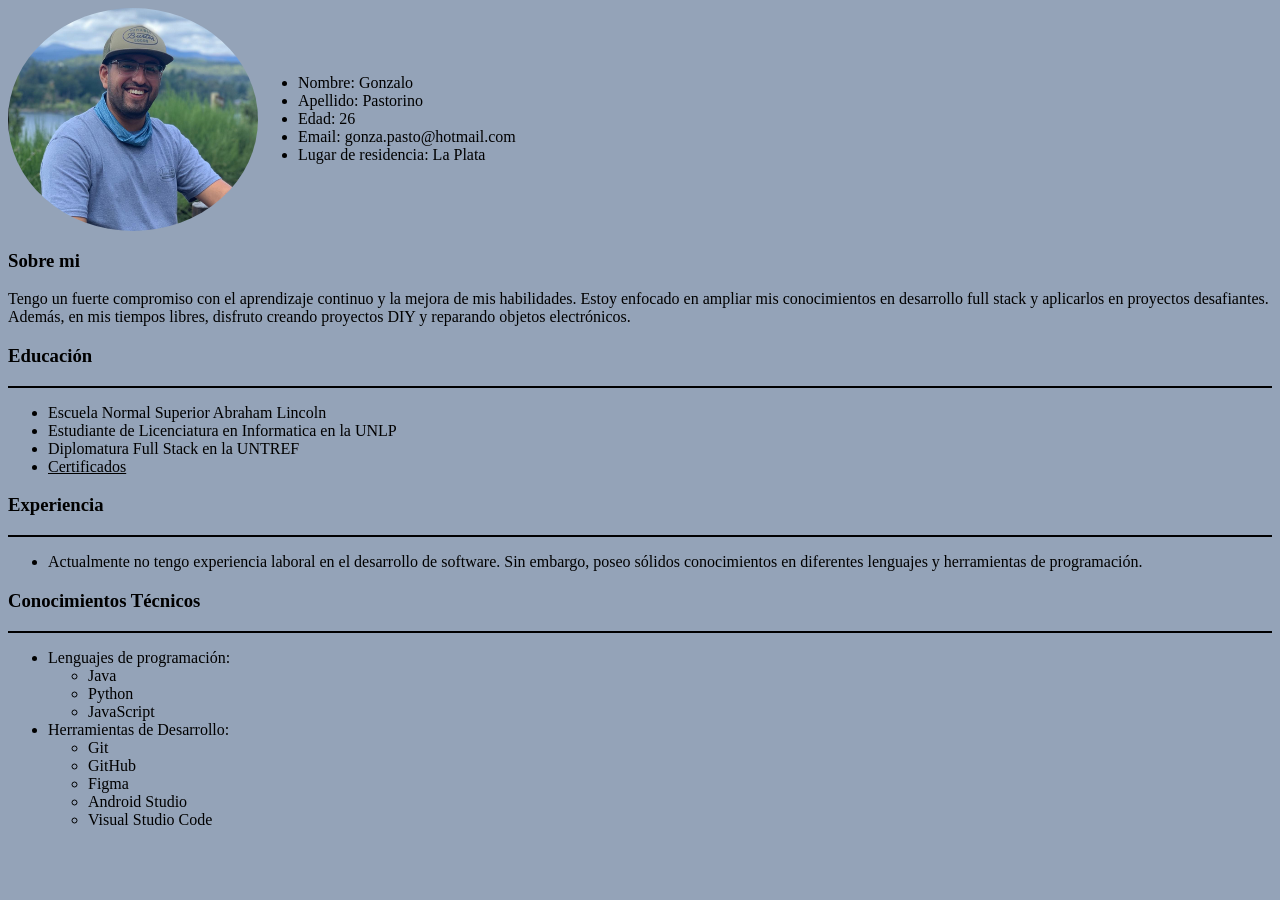
==== cv.html @ 1914bc05 "Primer commit" ====
<!DOCTYPE html>
<html lang="en">
  <head>
    <meta charset="UTF-8" />
    <meta name="viewport" content="width=device-width, initial-scale=1.0" />
    <title>CV - Gonzalo Pastorino</title>

    <link rel="stylesheet" href="style.css"><!--Conecto el html con el css-->
  </head>
  <body>
    <div class="container">
        <img src="Img/Pic01.png" alt="Imagen de perfil">
        <ul>
            <li>Nombre: Gonzalo</li>
            <li>Apellido: Pastorino</li>
            <li>Edad: 26</li>
            <li>Email: gonza.pasto@hotmail.com</li>
            <li>Lugar de residencia: La Plata</li>
        </ul>
    </div>
    
    <div class="sobre-mi">
        <h3>Sobre mi</h3>
        <p>Tengo un fuerte compromiso con el aprendizaje continuo y la mejora de mis habilidades. Estoy enfocado en ampliar mis conocimientos en desarrollo full stack y aplicarlos en proyectos desafiantes. Además, en mis tiempos libres, disfruto creando proyectos DIY y reparando objetos electrónicos.</p>
    </div>
    
    <div class="educacion">
        <h3>Educación</h3>
        <hr class="mi-hr">
        <!--h5/h5 para subtitulos-->
        <ul>
          <li>Escuela Normal Superior Abraham Lincoln</li>
          <li>Estudiante de Licenciatura en Informatica en la UNLP</li>
          <li>Diplomatura Full Stack en la UNTREF</li>
          <li><a href="https://drive.google.com/drive/folders/1wz0c-DFxyOsXT2AWqF1dm4RJgmhRYrbF?usp=drive_link" style="color: black;" target="_blank">Certificados</a></li>
      </ul>
    </div>

    <div class="experiencia">
        <h3>Experiencia</h3>
        <hr class="mi-hr">
        <ul><li>Actualmente no tengo experiencia laboral en el desarrollo de software. Sin embargo, poseo sólidos conocimientos en diferentes lenguajes y herramientas de programación.</li></ul>
    </div>

    <div class="conocimientoTecnicos">
      <h3>Conocimientos Técnicos</h3>
      <hr class="mi-hr">
      <ul>
        <li>Lenguajes de programación:
          <ul>
            <li>Java</li>
            <li>Python</li>
            <li>JavaScript</li>
          </ul></li>
        <li>Herramientas de Desarrollo: 
          <ul>
            <li>Git</li>
            <li>GitHub</li>
            <li>Figma</li>
            <li>Android Studio</li>
            <li>Visual Studio Code</li>
          </ul>
        </li>
      </ul>
  </div>
  </body>
</html>
---- style.css ----
body{
    background-color: rgb(148 163 184); 
}

.container {
    display: flex;
    align-items: center;
}
img {
    border-radius: 50%; /* Esto hace que la imagen sea redonda */
    max-width: 250px; /* Ancho máximo de la imagen */
    max-height: 250px; /* Alto máximo de la imagen */
}


.mi-hr {
    border: 0;
    height: 2px;
    background-color: #000; /* Color de fondo del hr */
}
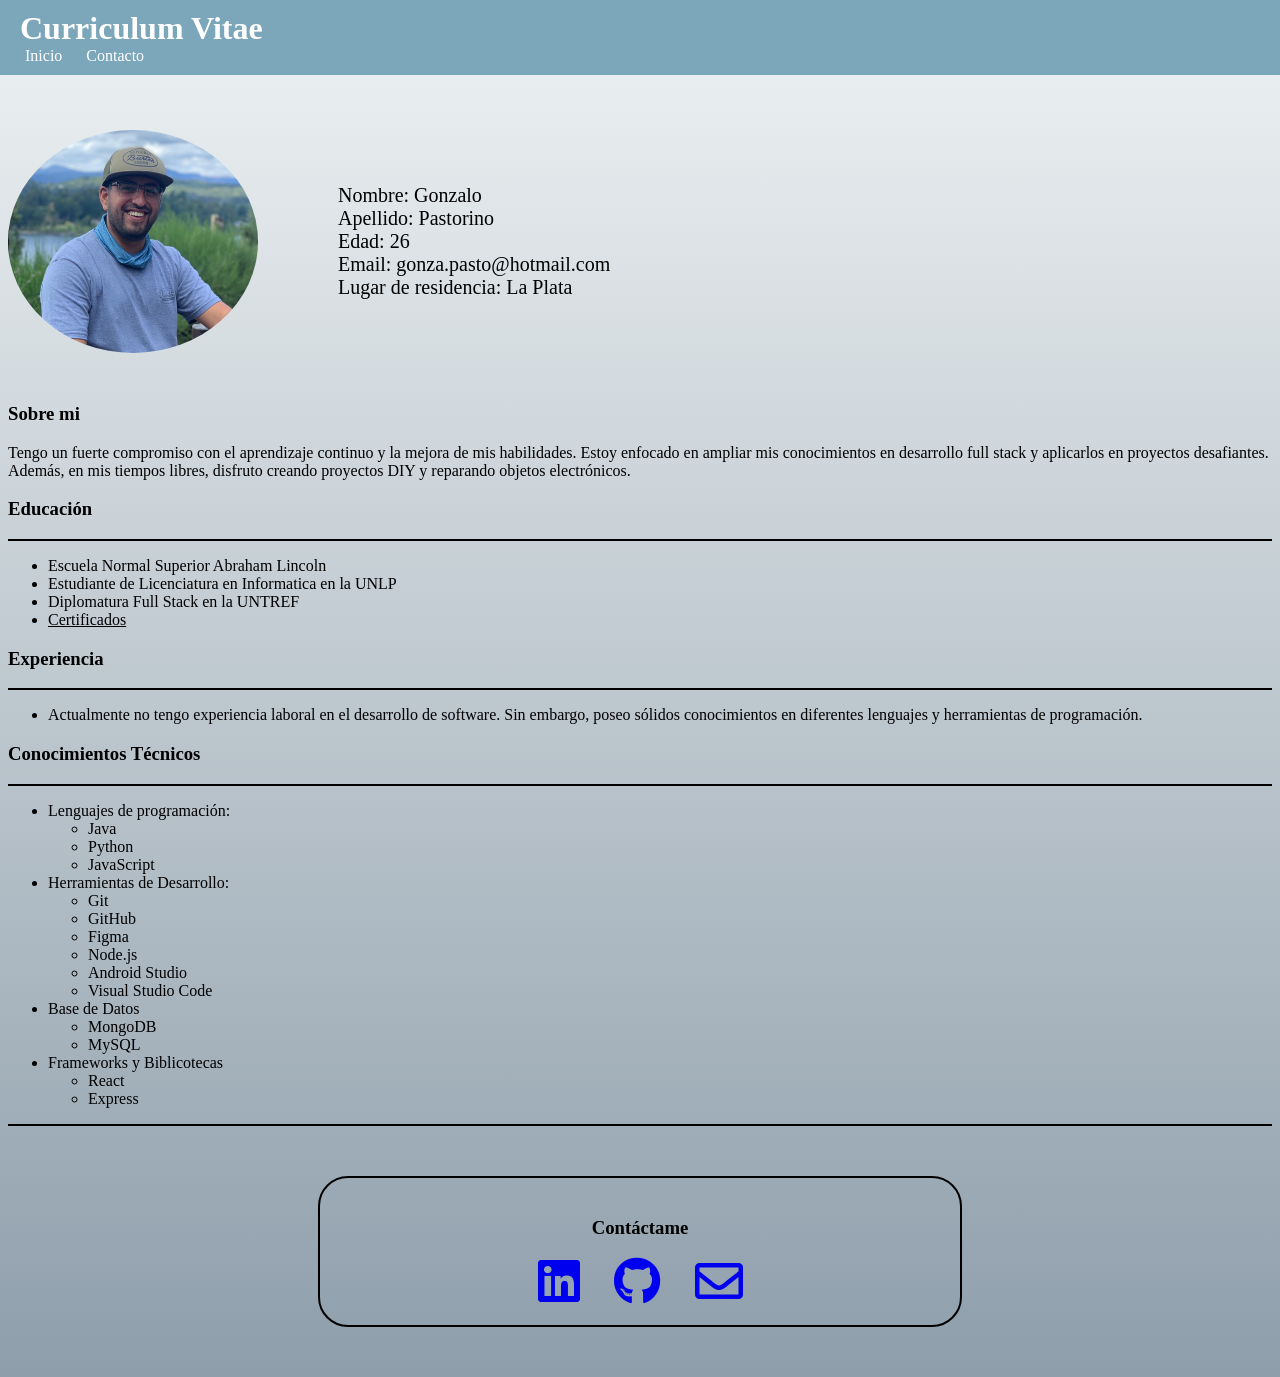
==== commit f5db6e9e: "Proyecto-Terminado" ====
--- a/cv.html
+++ b/cv.html
@@ -4,11 +4,21 @@
     <meta charset="UTF-8" />
     <meta name="viewport" content="width=device-width, initial-scale=1.0" />
     <title>CV - Gonzalo Pastorino</title>
-
+    <link rel="stylesheet" href="https://cdnjs.cloudflare.com/ajax/libs/font-awesome/5.15.4/css/all.min.css">
     <link rel="stylesheet" href="style.css"><!--Conecto el html con el css-->
   </head>
   <body>
-    <div class="container">
+    <header>
+      <h1 id="titulo">Curriculum Vitae</h1>
+      <nav>
+        <ul>
+          <li><a href="#">Inicio</a></li>
+          <li><a href="#contacto">Contacto</a></li>
+        </ul>
+      </nav>
+    </header>
+    <main>
+      <div class="container">
         <img src="Img/Pic01.png" alt="Imagen de perfil">
         <ul>
             <li>Nombre: Gonzalo</li>
@@ -57,12 +67,33 @@
             <li>Git</li>
             <li>GitHub</li>
             <li>Figma</li>
+            <li>Node.js</Node></li>
             <li>Android Studio</li>
             <li>Visual Studio Code</li>
           </ul>
         </li>
+        <li>Base de Datos
+          <ul>
+            <li>MongoDB</li>
+            <li>MySQL</li>
+          </ul>
+        </li>
+        <li>Frameworks y Biblicotecas
+          <ul>
+            <li>React</li>
+            <li>Express</li>
+          </ul>
+        </li>
       </ul>
   </div>
+  <hr class="mi-hr">                                                                                              
+  </main>
+  <footer id="contacto">
+    <h3>Contáctame</h3>
+    <a href="href="https://www.linkedin.com/in/gonzalopastorino/" target="_blank"><i class="fab fa-linkedin fa-3x"></i></a>
+    <a href="https://github.com/gonzalopastorino" target="_blank"><i class="fab fa-github fa-3x"></i></a>
+    <a href="mailto:gonza.pasto@hotmail.com"><i class="far fa-envelope fa-3x"></i></a>
+  </footer>
   </body>
 </html>
 
--- a/style.css
+++ b/style.css
@@ -1,15 +1,46 @@
 body{
-    background-color: rgb(148 163 184); 
+    background: #8e9eab;  /* fallback for old browsers */
+    background: -webkit-linear-gradient(to bottom, #eef2f3, #8e9eab);  /* Chrome 10-25, Safari 5.1-6 */
+    background: linear-gradient(to bottom, #eef2f3, #8e9eab); /* W3C, IE 10+/ Edge, Firefox 16+, Chrome 26+, Opera 12+, Safari 7+ */
+    background-size: cover;
 }
 
 .container {
     display: flex;
     align-items: center;
 }
+.container ul {
+    list-style-type: none;
+    padding: 0;
+}
+
+.container ul li {
+    font-size: 20px; /* Tamaño de fuente más grande */
+    margin-left: 80px; /* Espacio a la izquierda */
+}
 img {
     border-radius: 50%; /* Esto hace que la imagen sea redonda */
     max-width: 250px; /* Ancho máximo de la imagen */
     max-height: 250px; /* Alto máximo de la imagen */
+}
+/* Estilo del header */
+header {
+    position: fixed;
+    top: 0;
+    left: 0;
+    width: 100%;
+    background-color: #7ca6b9; /* Color de fondo del header */
+    padding: 10px 0;
+}
+
+#titulo {
+    margin: 0 20px; /* Margen para separar el título del borde del header */
+    color: #fff; /* Color del texto */
+}
+
+
+.sobre-mi{
+    margin-top: 50px;
 }
 
 
@@ -17,4 +48,54 @@
     border: 0;
     height: 2px;
     background-color: #000; /* Color de fondo del hr */
+}
+
+
+
+/* Animación de desplazamiento suave */
+html {
+    scroll-behavior: smooth;
+}
+/* Navegacion */
+nav ul {
+    list-style-type: none;
+    padding: 0;
+    margin: 0;
+}
+
+nav ul li {
+    display: inline;
+    margin-left: 20px; /* Espacio entre los elementos del menú */
+}
+
+nav ul li:first-child {
+    margin-left: 25px; /* Quita el margen izquierdo del primer elemento */
+}
+
+nav ul li a {
+    text-decoration: none;
+    color: #fff; /* Color del texto */
+}
+
+
+main{
+    margin-top: 130px;
+}
+
+footer {
+    text-align: center;
+    max-width: 600px; /* Ancho máximo del footer */
+    margin: 0 auto; /* Centra el footer horizontalmente */
+    margin-block: 50px;
+    padding: 20px;
+    border: 2px solid #000000; /* Añade un borde de 2 píxeles de grosor y color gris claro */
+    border-radius: 30px; /* Redondea las esquinas del footer */
+}
+
+footer p {
+    margin-bottom: 15px; /* Espacio entre el texto y el enlace */
+}
+
+footer a {
+    margin: 0 15px; /* Espacio entre los enlaces */
 }
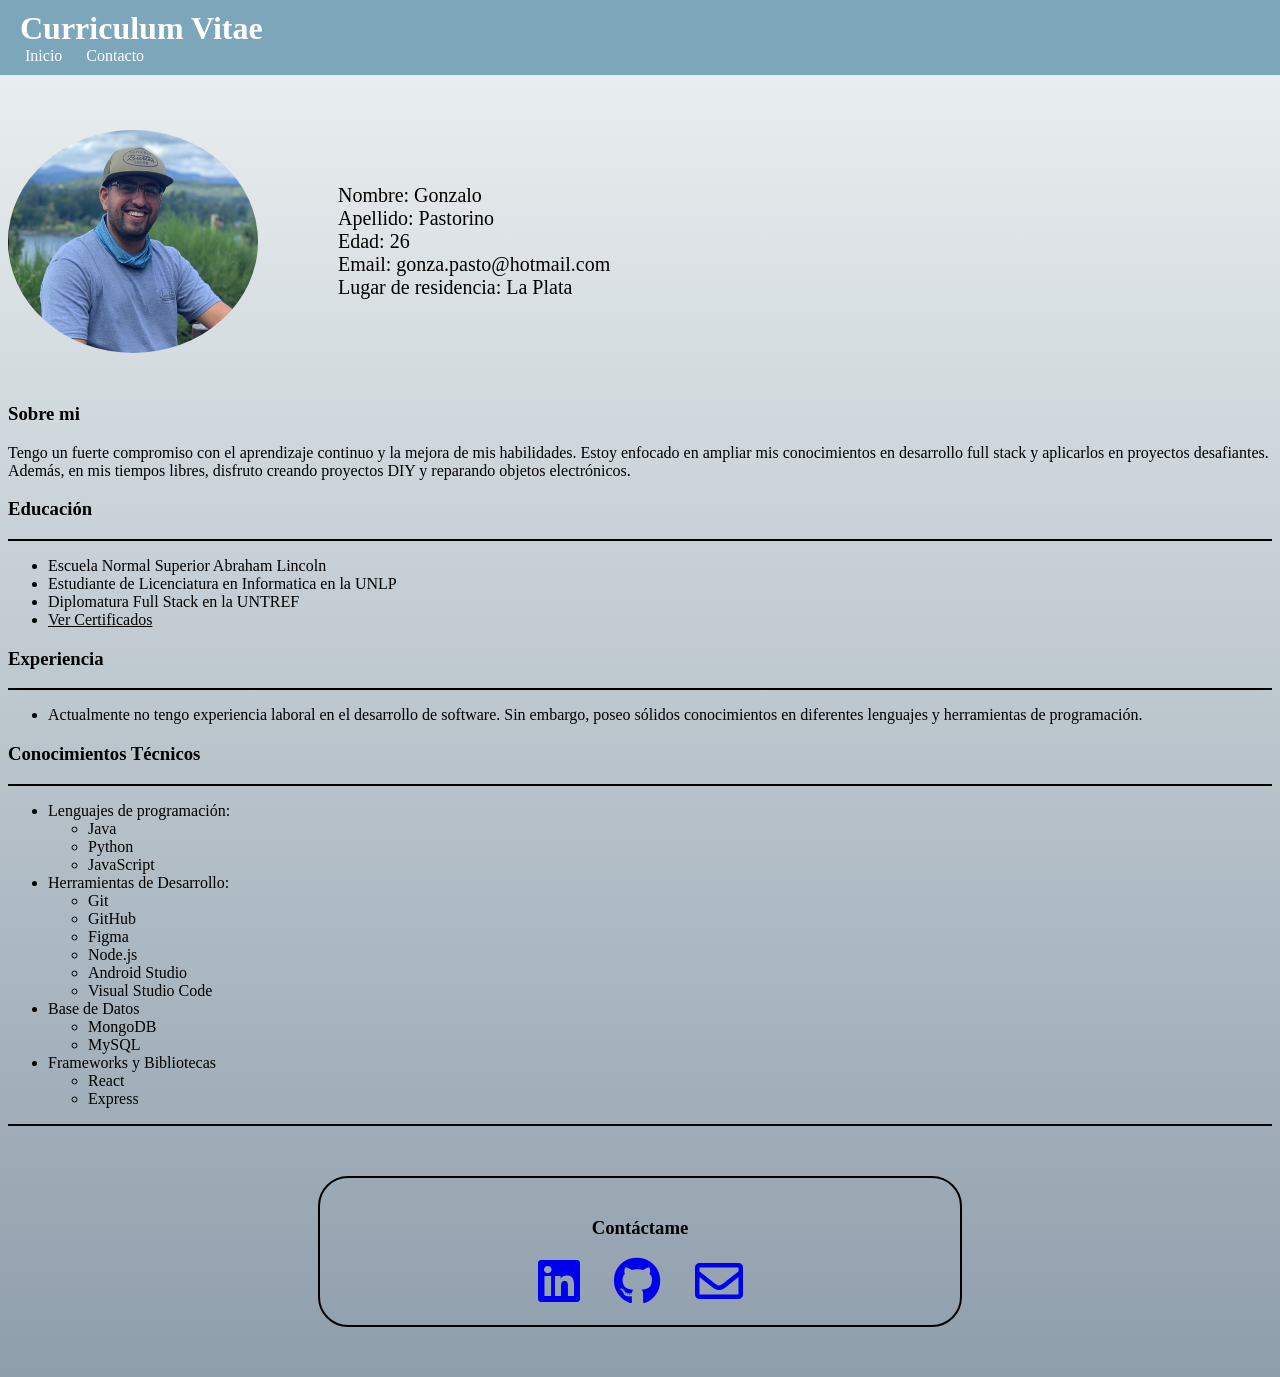
==== commit c9f75506: "Formato y organizacion de codigo.html" ====
--- a/cv.html
+++ b/cv.html
@@ -1,11 +1,15 @@
 <!DOCTYPE html>
-<html lang="en">
+<html lang="es">
   <head>
     <meta charset="UTF-8" />
     <meta name="viewport" content="width=device-width, initial-scale=1.0" />
     <title>CV - Gonzalo Pastorino</title>
-    <link rel="stylesheet" href="https://cdnjs.cloudflare.com/ajax/libs/font-awesome/5.15.4/css/all.min.css">
-    <link rel="stylesheet" href="style.css"><!--Conecto el html con el css-->
+    <link
+      rel="stylesheet"
+      href="https://cdnjs.cloudflare.com/ajax/libs/font-awesome/5.15.4/css/all.min.css"
+    />
+    <link rel="stylesheet" href="style.css" />
+    <!--Conecto el html con el css-->
   </head>
   <body>
     <header>
@@ -19,81 +23,110 @@
     </header>
     <main>
       <div class="container">
-        <img src="Img/Pic01.png" alt="Imagen de perfil">
+        <img src="Img/Pic01.png" alt="Imagen de perfil" />
         <ul>
-            <li>Nombre: Gonzalo</li>
-            <li>Apellido: Pastorino</li>
-            <li>Edad: 26</li>
-            <li>Email: gonza.pasto@hotmail.com</li>
-            <li>Lugar de residencia: La Plata</li>
+          <li>Nombre: Gonzalo</li>
+          <li>Apellido: Pastorino</li>
+          <li>Edad: 26</li>
+          <li>Email: gonza.pasto@hotmail.com</li>
+          <li>Lugar de residencia: La Plata</li>
         </ul>
-    </div>
-    
-    <div class="sobre-mi">
+      </div>
+
+      <div class="sobre-mi">
         <h3>Sobre mi</h3>
-        <p>Tengo un fuerte compromiso con el aprendizaje continuo y la mejora de mis habilidades. Estoy enfocado en ampliar mis conocimientos en desarrollo full stack y aplicarlos en proyectos desafiantes. Además, en mis tiempos libres, disfruto creando proyectos DIY y reparando objetos electrónicos.</p>
-    </div>
-    
-    <div class="educacion">
+        <p>
+          Tengo un fuerte compromiso con el aprendizaje continuo y la mejora de
+          mis habilidades. Estoy enfocado en ampliar mis conocimientos en
+          desarrollo full stack y aplicarlos en proyectos desafiantes. Además,
+          en mis tiempos libres, disfruto creando proyectos DIY y reparando
+          objetos electrónicos.
+        </p>
+      </div>
+
+      <div class="educacion">
         <h3>Educación</h3>
-        <hr class="mi-hr">
+        <hr class="mi-hr" />
         <!--h5/h5 para subtitulos-->
         <ul>
           <li>Escuela Normal Superior Abraham Lincoln</li>
           <li>Estudiante de Licenciatura en Informatica en la UNLP</li>
           <li>Diplomatura Full Stack en la UNTREF</li>
-          <li><a href="https://drive.google.com/drive/folders/1wz0c-DFxyOsXT2AWqF1dm4RJgmhRYrbF?usp=drive_link" style="color: black;" target="_blank">Certificados</a></li>
-      </ul>
-    </div>
+          <li>
+            <a
+              href="https://drive.google.com/drive/folders/1wz0c-DFxyOsXT2AWqF1dm4RJgmhRYrbF?usp=drive_link"
+              style="color: black"
+              target="_blank"
+              >Ver Certificados</a
+            >
+          </li>
+        </ul>
+      </div>
 
-    <div class="experiencia">
+      <div class="experiencia">
         <h3>Experiencia</h3>
-        <hr class="mi-hr">
-        <ul><li>Actualmente no tengo experiencia laboral en el desarrollo de software. Sin embargo, poseo sólidos conocimientos en diferentes lenguajes y herramientas de programación.</li></ul>
-    </div>
+        <hr class="mi-hr" />
+        <ul>
+          <li>
+            Actualmente no tengo experiencia laboral en el desarrollo de
+            software. Sin embargo, poseo sólidos conocimientos en diferentes
+            lenguajes y herramientas de programación.
+          </li>
+        </ul>
+      </div>
 
-    <div class="conocimientoTecnicos">
-      <h3>Conocimientos Técnicos</h3>
-      <hr class="mi-hr">
-      <ul>
-        <li>Lenguajes de programación:
-          <ul>
-            <li>Java</li>
-            <li>Python</li>
-            <li>JavaScript</li>
-          </ul></li>
-        <li>Herramientas de Desarrollo: 
-          <ul>
-            <li>Git</li>
-            <li>GitHub</li>
-            <li>Figma</li>
-            <li>Node.js</Node></li>
-            <li>Android Studio</li>
-            <li>Visual Studio Code</li>
-          </ul>
-        </li>
-        <li>Base de Datos
-          <ul>
-            <li>MongoDB</li>
-            <li>MySQL</li>
-          </ul>
-        </li>
-        <li>Frameworks y Biblicotecas
-          <ul>
-            <li>React</li>
-            <li>Express</li>
-          </ul>
-        </li>
-      </ul>
-  </div>
-  <hr class="mi-hr">                                                                                              
-  </main>
-  <footer id="contacto">
-    <h3>Contáctame</h3>
-    <a href="href="https://www.linkedin.com/in/gonzalopastorino/" target="_blank"><i class="fab fa-linkedin fa-3x"></i></a>
-    <a href="https://github.com/gonzalopastorino" target="_blank"><i class="fab fa-github fa-3x"></i></a>
-    <a href="mailto:gonza.pasto@hotmail.com"><i class="far fa-envelope fa-3x"></i></a>
-  </footer>
+      <div class="conocimientoTecnicos">
+        <h3>Conocimientos Técnicos</h3>
+        <hr class="mi-hr" />
+        <ul>
+          <li>
+            Lenguajes de programación:
+            <ul>
+              <li>Java</li>
+              <li>Python</li>
+              <li>JavaScript</li>
+            </ul>
+          </li>
+          <li>
+            Herramientas de Desarrollo:
+            <ul>
+              <li>Git</li>
+              <li>GitHub</li>
+              <li>Figma</li>
+              <li>Node.js</li>
+              <li>Android Studio</li>
+              <li>Visual Studio Code</li>
+            </ul>
+          </li>
+          <li>
+            Base de Datos
+            <ul>
+              <li>MongoDB</li>
+              <li>MySQL</li>
+            </ul>
+          </li>
+          <li>
+            Frameworks y Bibliotecas
+            <ul>
+              <li>React</li>
+              <li>Express</li>
+            </ul>
+          </li>
+        </ul>
+      </div>
+      <hr class="mi-hr" />
+    </main>
+    <footer id="contacto">
+      <h3>Contáctame</h3>
+      <a href="https://www.linkedin.com/in/gonzalopastorino/" target="_blank"
+        ><i class="fab fa-linkedin fa-3x"></i
+      ></a>
+      <a href="https://github.com/gonzalopastorino" target="_blank"
+        ><i class="fab fa-github fa-3x"></i
+      ></a>
+      <a href="mailto:gonza.pasto@hotmail.com" target="_blank"
+        ><i class="far fa-envelope fa-3x"></i
+      ></a>
+    </footer>
   </body>
 </html>
-
